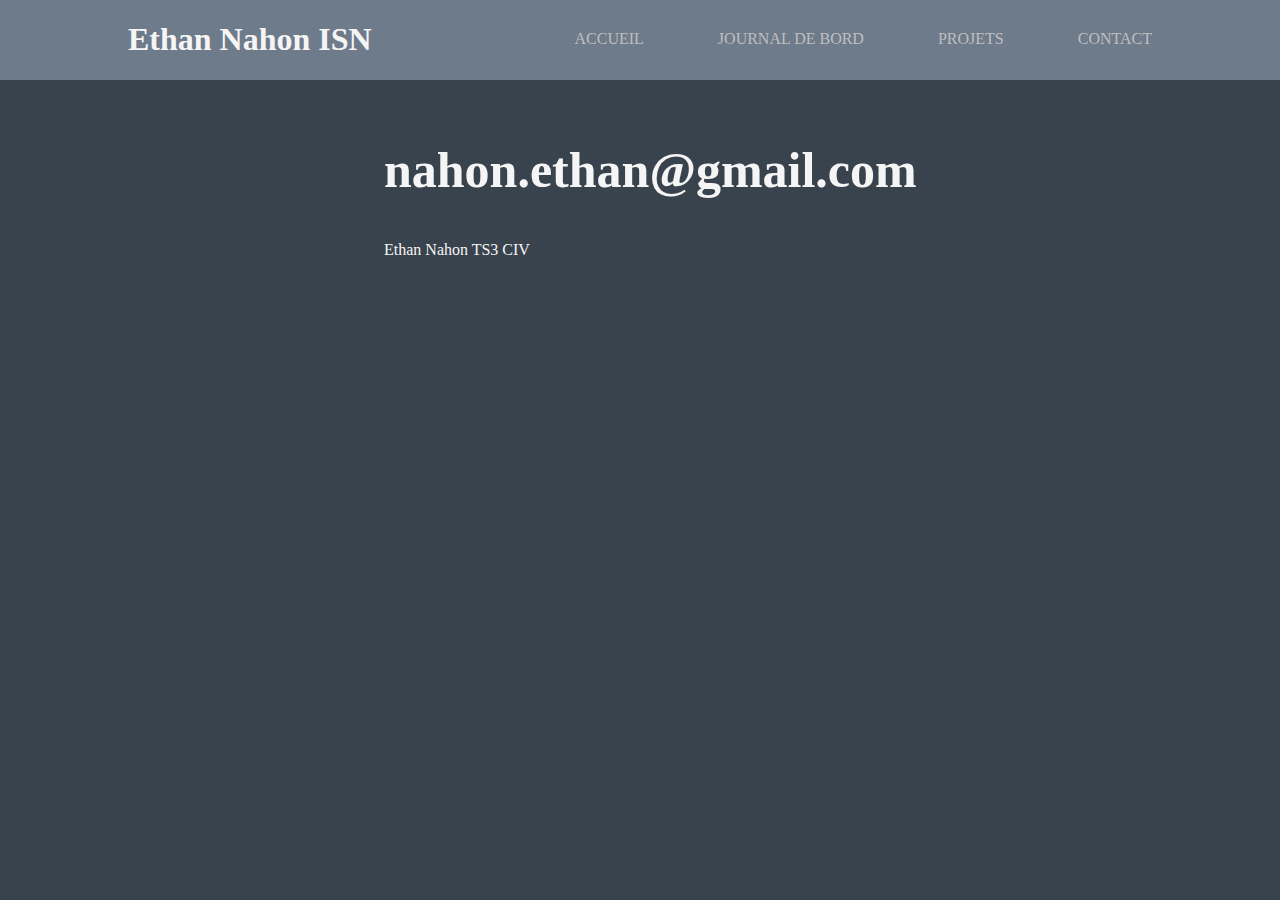
==== contact.html @ 65ddb4c8 "Add files via upload" ====
<!DOCTYPE html>
<html>
<head>
 <link rel="stylesheet" href="contenu/css/style.css">
<title>Site ISN Ethan Nahon</title>
<link rel="icon" href="contenu/css/imgs/tabicon.png">
<link href="https://fonts.googleapis.com/css?family=Source+Sans+Pro&display=swap" rel="stylesheet">
<meta charset="UTF-8">
</head>
<body style="background-color:#39434d;">
<header>
	<div class="container">
		<h1>Ethan Nahon ISN</h1>
		<nav>
			<ul>
				<li><a href="index.html">Accueil</a></li>
				<li><a href="journal.html">Journal de bord</a></li>
				<li><a href="#">Projets</a></li>
				<li><a href="contact.hmtl">Contact</a></li>
			</ul>
		</nav>
	</div>
</header>
<div class='container'>
    <div class='intro'>
    <h2 id="email">nahon.ethan@gmail.com</h2>
    <p>Ethan Nahon TS3 CIV</p>
    </div>
</div>
</body>
</html>
---- contenu/css/style.css ----
h1 {
	float: left;
}

* {
	color: whitesmoke;
	font-family: Roboto;
}


#intro{
	font-size: 25px;
	text-align: center;
	font-family: 'helvetica-light', sans-serif;
}

body{
	margin:	0;
}
.container {
	width: 80%;
	margin: 0 auto;
}

header {
	background: #6d7b8a;
}

header::after {
	content: '';
	display: table;
	clear: both;
}

nav{
	float: right;
}

nav ul {
	margin: 0;
	padding: 0;
	list-style: none;
}

nav li {
	display: inline-block;
	margin-left: 70px;
	padding-top: 30px;
}

nav a {
	color: #bfbfbf;
	text-decoration: none;
	text-transform: uppercase;
	transition: 0.3s;
}

nav a:hover{
	color: #F5F5F5;
}

.intro {
	padding-top: 20px;
	width: 50%;
	margin: auto;
}

.journal {
	padding-top: 20px;
	width: 60%;
	margin: auto;
}

#journal{
	font-size: 20px;
	text-align: center;
	font-family: 'helvetica';
}



@font-face{
	font-family: helvetica-light;
	src: url("fonts/helvetica-light.ttf");
}

#email{
	font-size: 50px;
}
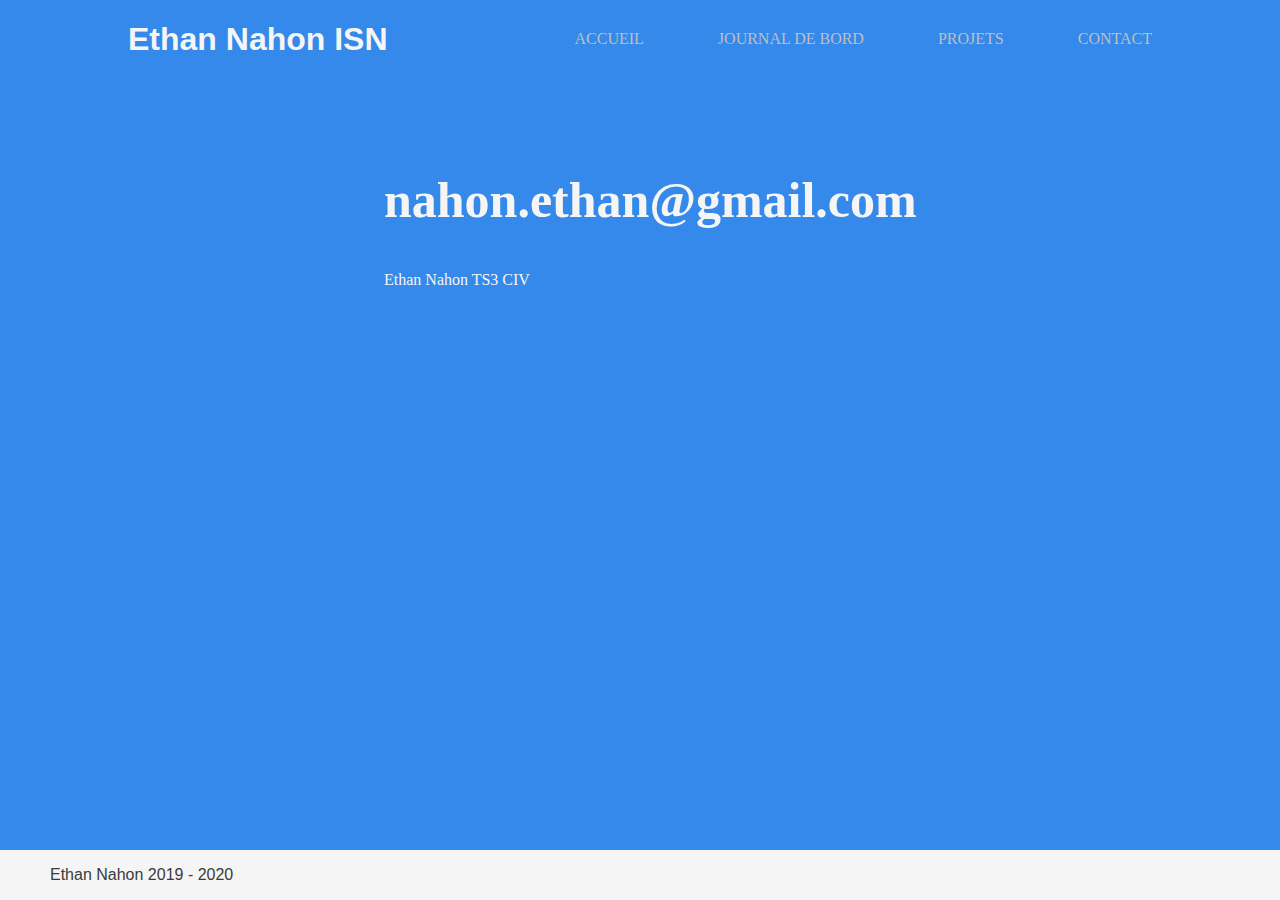
==== commit f63b17a2: "Add files via upload" ====
--- a/contact.html
+++ b/contact.html
@@ -7,7 +7,7 @@
 <link href="https://fonts.googleapis.com/css?family=Source+Sans+Pro&display=swap" rel="stylesheet">
 <meta charset="UTF-8">
 </head>
-<body style="background-color:#39434d;">
+<body style="background-color:#3489eb;">
 <header>
 	<div class="container">
 		<h1>Ethan Nahon ISN</h1>
@@ -28,4 +28,9 @@
     </div>
 </div>
 </body>
+<footer>
+    <div class='footer'>
+        <p id='footer'>Ethan Nahon 2019 - 2020</p>
+    </div>
+</footer>
 </html> 
--- a/contenu/css/style.css
+++ b/contenu/css/style.css
@@ -1,5 +1,6 @@
 h1 {
 	float: left;
+	font-family: 'Open Sans', sans-serif;
 }
 
 * {
@@ -9,7 +10,7 @@
 
 
 #intro{
-	font-size: 25px;
+	font-size: 20px;
 	text-align: center;
 	font-family: 'helvetica-light', sans-serif;
 }
@@ -20,10 +21,11 @@
 .container {
 	width: 80%;
 	margin: 0 auto;
+	background-color: #3489eb;
 }
 
 header {
-	background: #6d7b8a;
+	background: #3489eb;
 }
 
 header::after {
@@ -60,7 +62,7 @@
 }
 
 .intro {
-	padding-top: 20px;
+	padding-top: 50px;
 	width: 50%;
 	margin: auto;
 }
@@ -69,12 +71,16 @@
 	padding-top: 20px;
 	width: 60%;
 	margin: auto;
+	box-shadow: 0 5px 10px #165bab;
+	border-radius: 10px;
 }
 
 #journal{
-	font-size: 20px;
-	text-align: center;
+	font-size: 17px;
+	text-align: left;
 	font-family: 'helvetica';
+	margin: 20px;
+	padding-bottom: 20px;
 }
 
 
@@ -86,4 +92,38 @@
 
 #email{
 	font-size: 50px;
+}
+
+.boutonjournal{
+	background-color: #4ceb34;
+	border: none;
+	transition: 0.3s;
+	text-align: center;
+	font-size: 20px;
+	cursor: pointer;
+	border-radius: 25px;
+	height: 50px;
+	width: 100px; 
+
+}
+
+.boutonjournal:hover{
+	background-color: whitesmoke;
+	color: #3bcf25;
+}
+
+.footer{
+	position: fixed;
+	left: 0;
+	bottom: 0;
+	width: 100%;
+	background-color: whitesmoke;
+
+
+}
+
+#footer{
+	color: #3b3b3b;
+	margin-left: 50px;
+	font-family: 'Open Sans', sans-serif;;
 }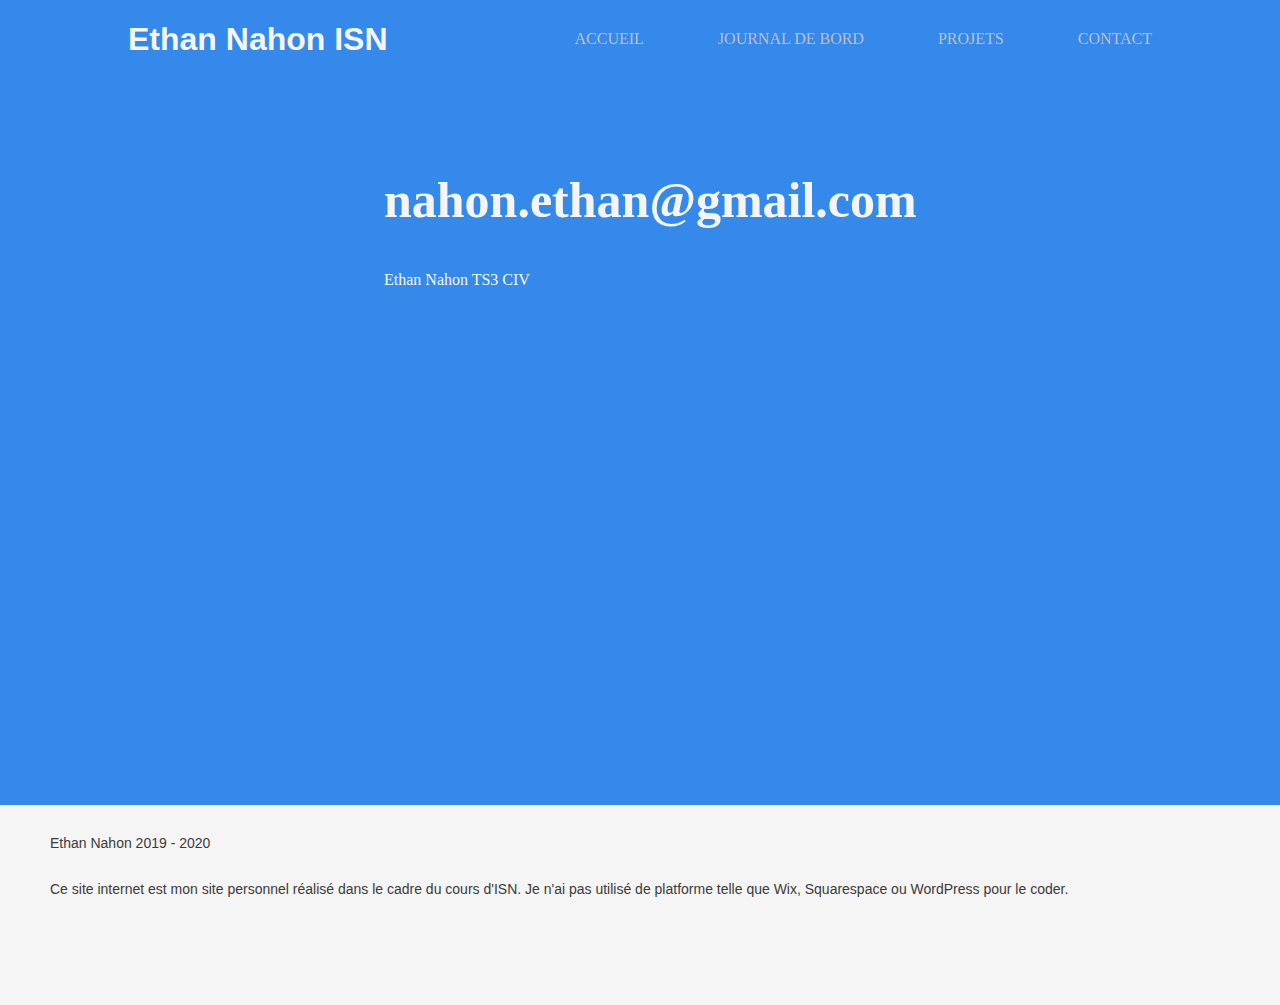
==== commit beec7217: "Add files via upload" ====
--- a/contact.html
+++ b/contact.html
@@ -15,8 +15,8 @@
 			<ul>
 				<li><a href="index.html">Accueil</a></li>
 				<li><a href="journal.html">Journal de bord</a></li>
-				<li><a href="#">Projets</a></li>
-				<li><a href="contact.hmtl">Contact</a></li>
+				<li><a href="projets.html">Projets</a></li>
+				<li><a href="contact.html">Contact</a></li>
 			</ul>
 		</nav>
 	</div>
@@ -30,7 +30,8 @@
 </body>
 <footer>
     <div class='footer'>
-        <p id='footer'>Ethan Nahon 2019 - 2020</p>
+        <div id='footer'>Ethan Nahon 2019 - 2020</div>
+        <div id='footer'>Ce site internet est mon site personnel réalisé dans le cadre du cours d'ISN. Je n'ai pas utilisé de platforme telle que Wix, Squarespace ou WordPress pour le coder.</div>
     </div>
 </footer>
 </html> 
--- a/contenu/css/style.css
+++ b/contenu/css/style.css
@@ -71,8 +71,8 @@
 	padding-top: 20px;
 	width: 60%;
 	margin: auto;
-	box-shadow: 0 5px 10px #165bab;
-	border-radius: 10px;
+	box-shadow: 0 5px 3px #165bab;
+	text-align: left
 }
 
 #journal{
@@ -113,17 +113,32 @@
 }
 
 .footer{
-	position: fixed;
-	left: 0;
-	bottom: 0;
 	width: 100%;
 	background-color: whitesmoke;
+	height: 200px;
+	bottom: 0;
+	left: 0;
+}
+
+footer{
+	padding-top: 500px;
+}
 
 
-}
 
 #footer{
 	color: #3b3b3b;
 	margin-left: 50px;
-	font-family: 'Open Sans', sans-serif;;
+	font-family: 'Open Sans', sans-serif;
+	padding-top: 30px;
+	display: flex;
+	font-size: 14px;
+}
+
+h3{
+	text-align: center;
+}
+
+.projet{
+	margin-top: 100px;
 }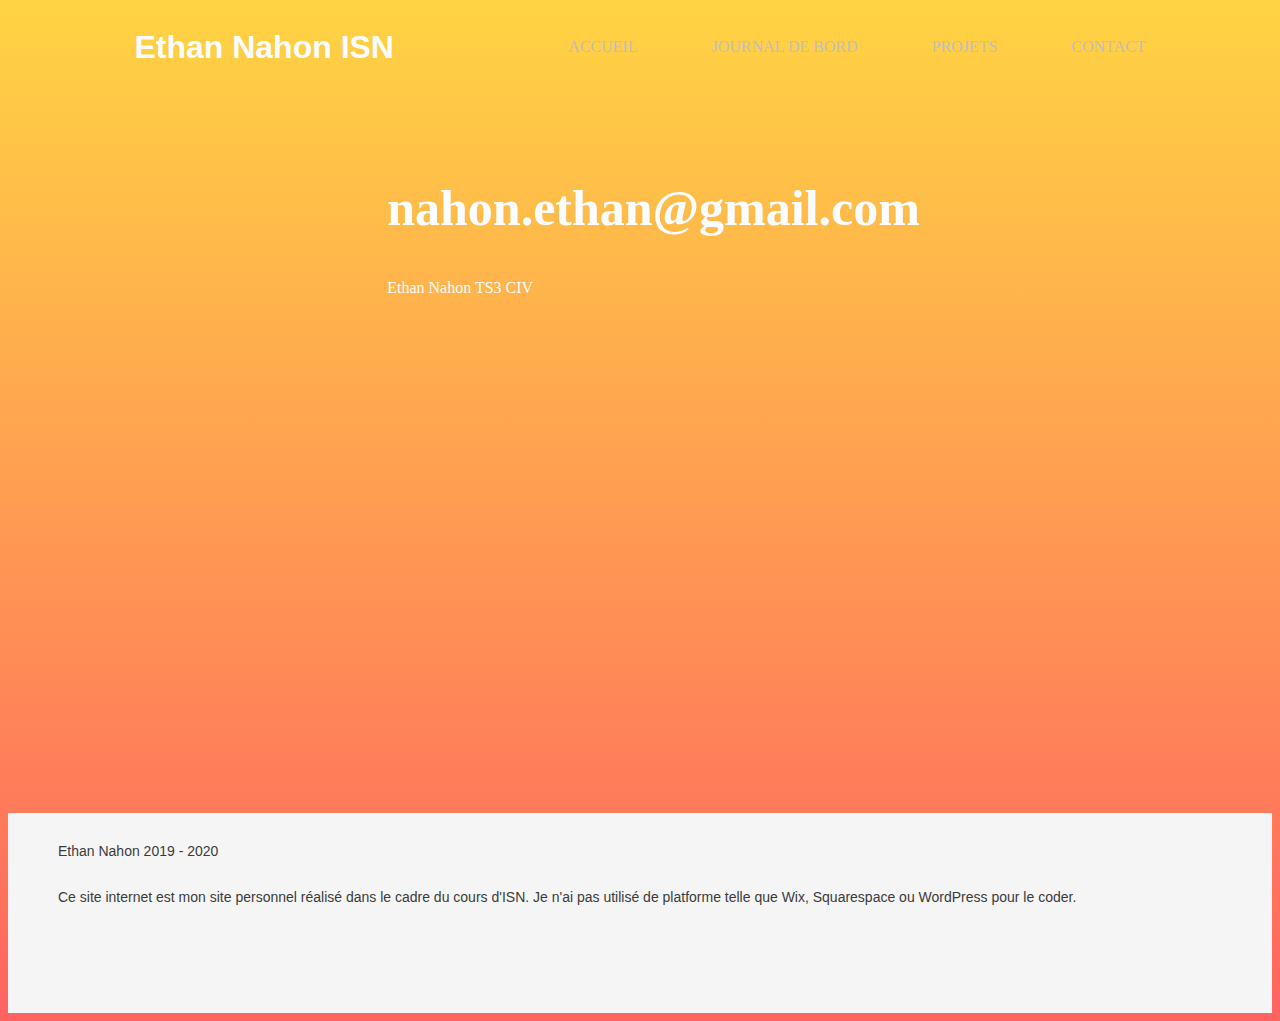
==== commit d837b1eb: "Add files via upload" ====
--- a/contact.html
+++ b/contact.html
@@ -7,7 +7,7 @@
 <link href="https://fonts.googleapis.com/css?family=Source+Sans+Pro&display=swap" rel="stylesheet">
 <meta charset="UTF-8">
 </head>
-<body style="background-color:#3489eb;">
+<body>
 <header>
 	<div class="container">
 		<h1>Ethan Nahon ISN</h1>
--- a/contenu/css/style.css
+++ b/contenu/css/style.css
@@ -4,7 +4,7 @@
 }
 
 * {
-	color: whitesmoke;
+	color: #fafdff;
 	font-family: Roboto;
 }
 
@@ -15,17 +15,21 @@
 	font-family: 'helvetica-light', sans-serif;
 }
 
+.index {
+	margin:	0;
+	background-image: url(imgs/background.svg);
+	background-size: 100%;
+	background-attachment: fixed;
+	background-repeat: no-repeat;
+	background-position: top;
+}
 body{
-	margin:	0;
+	background: rgb(255,212,67);
+	background: linear-gradient(180deg, rgba(255,212,67,1) 0%, rgba(255,99,97,1) 100%);
 }
 .container {
 	width: 80%;
 	margin: 0 auto;
-	background-color: #3489eb;
-}
-
-header {
-	background: #3489eb;
 }
 
 header::after {
@@ -58,7 +62,7 @@
 }
 
 nav a:hover{
-	color: #F5F5F5;
+	color: #fafdff;
 }
 
 .intro {
@@ -71,7 +75,7 @@
 	padding-top: 20px;
 	width: 60%;
 	margin: auto;
-	box-shadow: 0 5px 3px #165bab;
+	box-shadow: 0 5px 3px rgba(0, 0, 0, 0.2);
 	text-align: left
 }
 
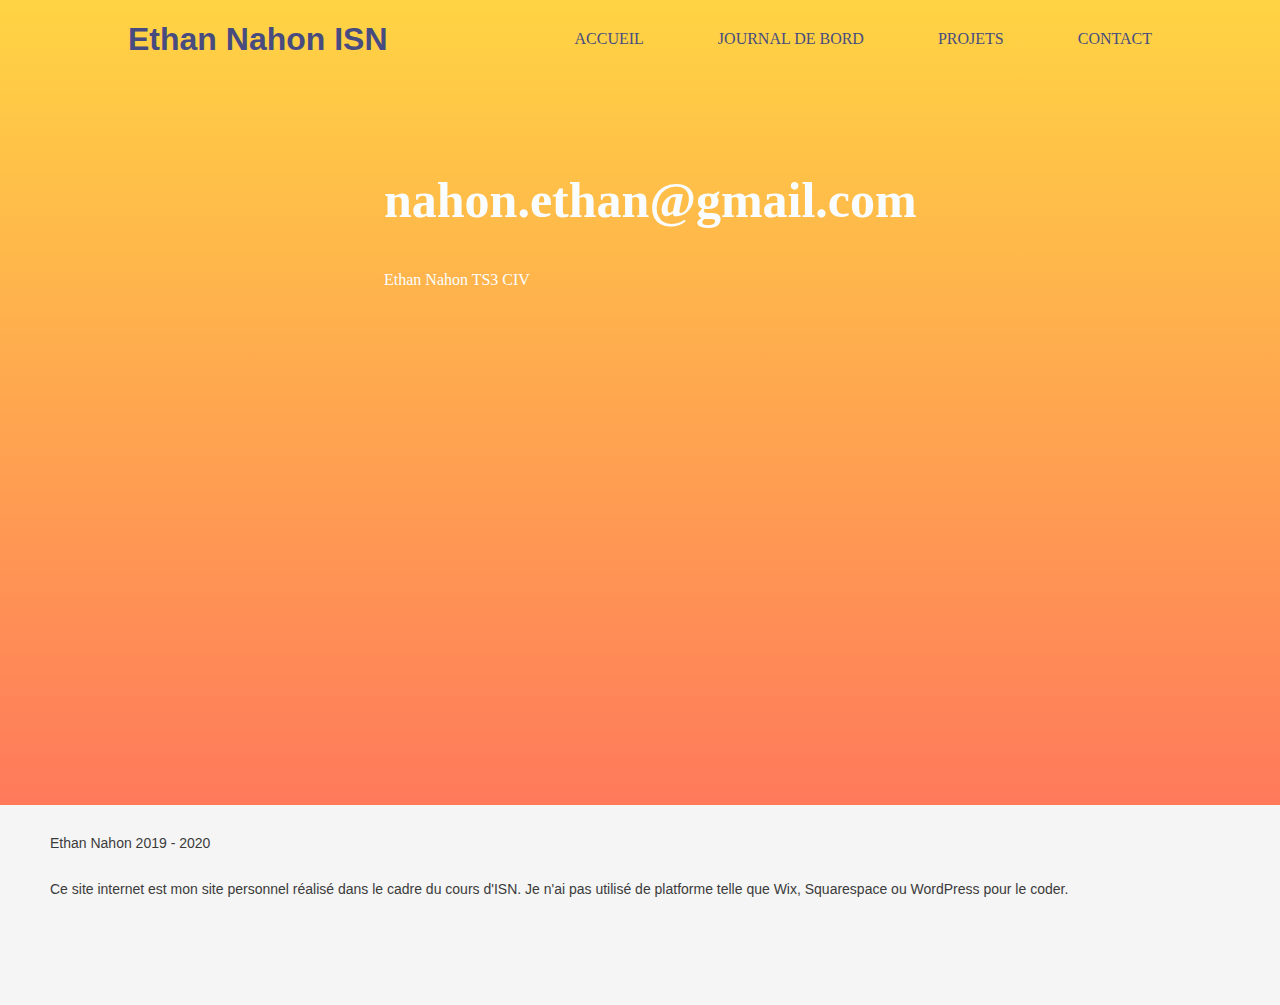
==== commit 22e121ea: "Add files via upload" ====
--- a/contact.html
+++ b/contact.html
@@ -3,14 +3,14 @@
 <head>
  <link rel="stylesheet" href="contenu/css/style.css">
 <title>Site ISN Ethan Nahon</title>
-<link rel="icon" href="contenu/css/imgs/tabicon.png">
+<link rel="icon" href="contenu/css/imgs/icon.png">
 <link href="https://fonts.googleapis.com/css?family=Source+Sans+Pro&display=swap" rel="stylesheet">
 <meta charset="UTF-8">
 </head>
 <body>
 <header>
 	<div class="container">
-		<h1>Ethan Nahon ISN</h1>
+		<a href="index.html"><h1 class='menu'>Ethan Nahon ISN</h1></a>
 		<nav>
 			<ul>
 				<li><a href="index.html">Accueil</a></li>
--- a/contenu/css/style.css
+++ b/contenu/css/style.css
@@ -10,7 +10,7 @@
 
 
 #intro{
-	font-size: 20px;
+	font-size: 30px;
 	text-align: center;
 	font-family: 'helvetica-light', sans-serif;
 }
@@ -26,6 +26,7 @@
 body{
 	background: rgb(255,212,67);
 	background: linear-gradient(180deg, rgba(255,212,67,1) 0%, rgba(255,99,97,1) 100%);
+	margin: 0;
 }
 .container {
 	width: 80%;
@@ -55,14 +56,15 @@
 }
 
 nav a {
-	color: #bfbfbf;
+	color: #484C7F;
 	text-decoration: none;
 	text-transform: uppercase;
-	transition: 0.3s;
+	transition: 0.2s;
 }
 
 nav a:hover{
 	color: #fafdff;
+	font-size: 15px;
 }
 
 .intro {
@@ -72,11 +74,13 @@
 }
 
 .journal {
-	padding-top: 20px;
-	width: 60%;
+	padding: 20px 30px 10px;
+	width: 50%;
 	margin: auto;
-	box-shadow: 0 5px 3px rgba(0, 0, 0, 0.2);
-	text-align: left
+	margin-top: 100px;
+	font-size: 20px;
+	background-color: whitesmoke;
+	border-radius: 15px;
 }
 
 #journal{
@@ -85,6 +89,7 @@
 	font-family: 'helvetica';
 	margin: 20px;
 	padding-bottom: 20px;
+	color: #3B3B3B;
 }
 
 
@@ -99,7 +104,7 @@
 }
 
 .boutonjournal{
-	background-color: #4ceb34;
+	background-color: #35d45a;
 	border: none;
 	transition: 0.3s;
 	text-align: center;
@@ -107,25 +112,29 @@
 	cursor: pointer;
 	border-radius: 25px;
 	height: 50px;
-	width: 100px; 
+	width: 150px;
+
 
 }
 
 .boutonjournal:hover{
 	background-color: whitesmoke;
-	color: #3bcf25;
+	color: #35d45a;
+	font-size: 18px;
+	width: 160px;
 }
 
 .footer{
-	width: 100%;
 	background-color: whitesmoke;
 	height: 200px;
-	bottom: 0;
-	left: 0;
+
 }
 
 footer{
 	padding-top: 500px;
+	bottom: 0;
+	left: 0;
+	width: 100%;
 }
 
 
@@ -139,10 +148,23 @@
 	font-size: 14px;
 }
 
-h3{
-	text-align: center;
-}
 
 .projet{
 	margin-top: 100px;
+}
+
+.intro2{
+	padding: 20px 30px 10px;
+	width: 50%;
+	margin: auto;
+	margin-top: 100px;
+	font-size: 20px;
+	color: #3B3B3B;
+	background-color: whitesmoke;
+	border-radius: 15px;
+}
+
+.menu {
+	color:#484B7F;
+	font-family: 'helvetica-light', sans-serif;
 }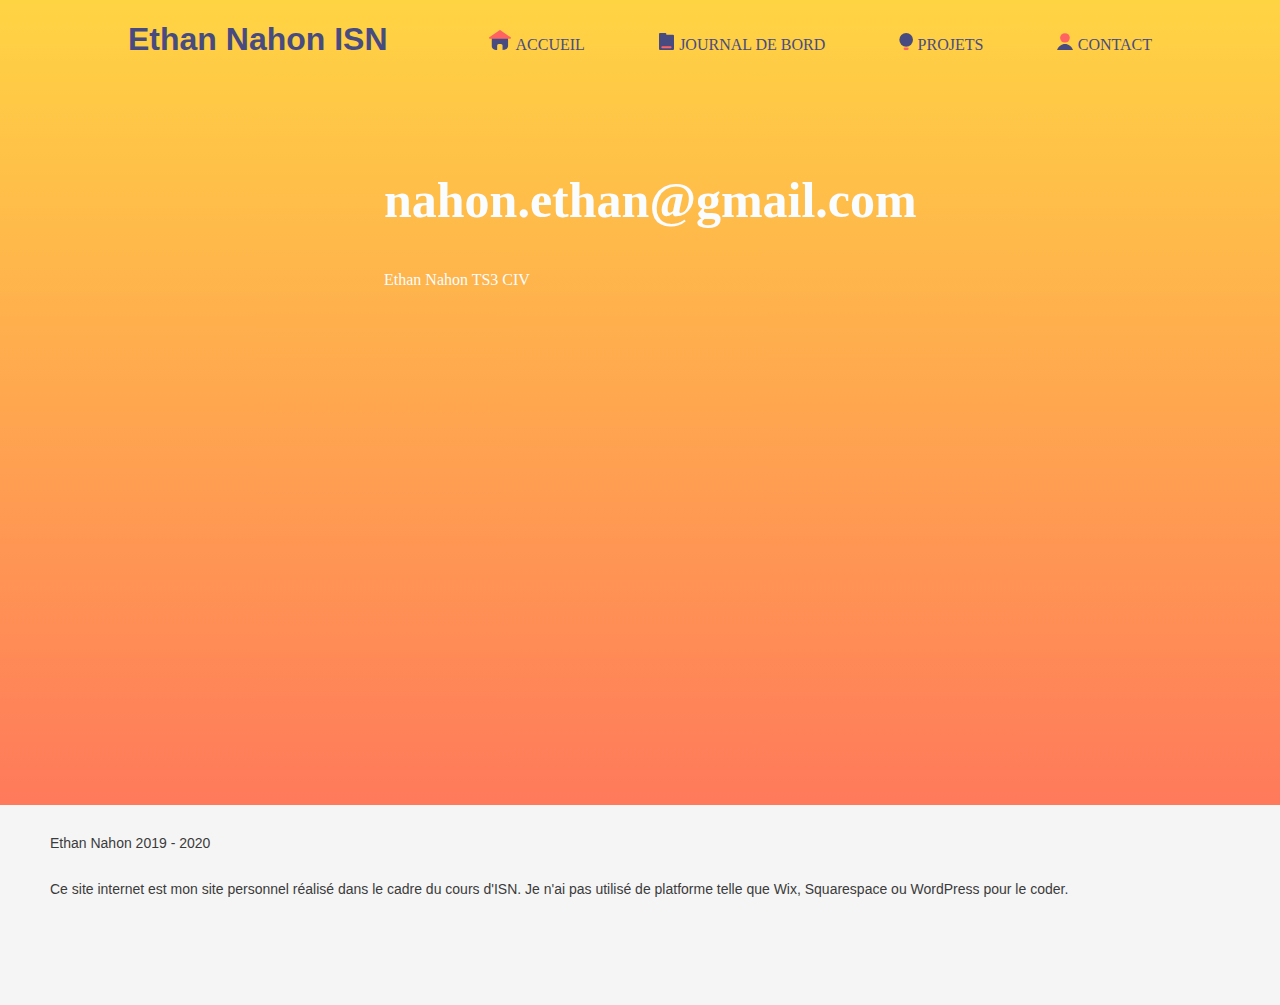
==== commit ee1f0641: "Add files via upload" ====
--- a/contact.html
+++ b/contact.html
@@ -13,10 +13,10 @@
 		<a href="index.html"><h1 class='menu'>Ethan Nahon ISN</h1></a>
 		<nav>
 			<ul>
-				<li><a href="index.html">Accueil</a></li>
-				<li><a href="journal.html">Journal de bord</a></li>
-				<li><a href="projets.html">Projets</a></li>
-				<li><a href="contact.html">Contact</a></li>
+				<li><img src='contenu/css/imgs/homeicon.svg' height="20px" class='navbaricon'><a href="index.html">Accueil</a></li>
+				<li><img src='contenu/css/imgs/journalicon.svg' height="17px" class='navbaricon'><a href="journal.html">Journal de bord</a></li>
+				<li><img src='contenu/css/imgs/projetsicon.svg' height="17px" class='navbaricon'><a href="projets.html">Projets</a></li>
+				<li><img src='contenu/css/imgs/contacticon.svg' height="17px" class='navbaricon'><a href="contact.html">Contact</a></li>
 			</ul>
 		</nav>
 	</div>
--- a/contenu/css/style.css
+++ b/contenu/css/style.css
@@ -167,4 +167,8 @@
 .menu {
 	color:#484B7F;
 	font-family: 'helvetica-light', sans-serif;
+}
+
+.navbaricon{
+	padding-right: 5px;
 }